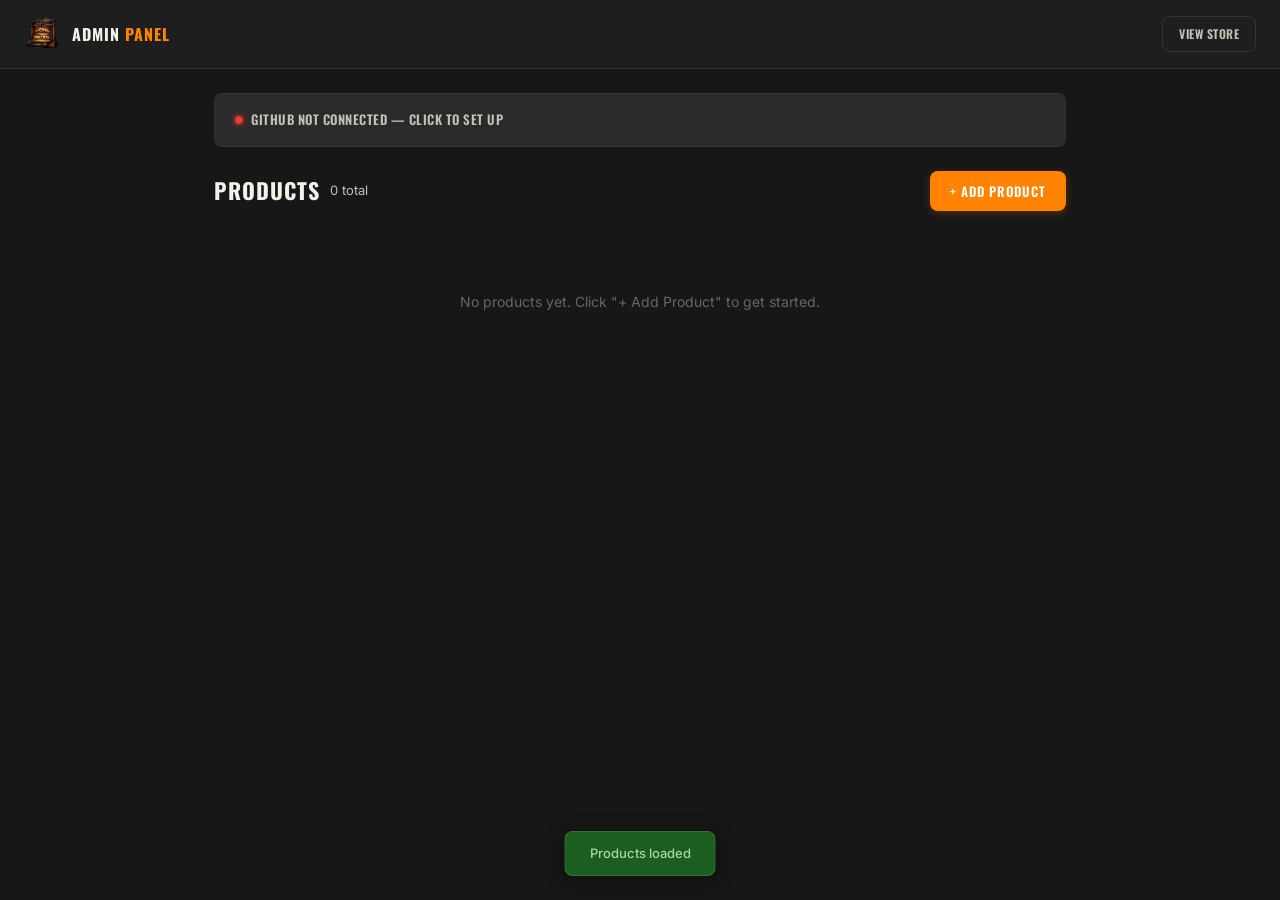
==== admin.html @ 07b4d060 "Fix admin mobile layout and improve error messages Product rows now use CSS grid on mobile for clean" ====
<!DOCTYPE html>
<html lang="en">
<head>
  <meta charset="UTF-8">
  <meta name="viewport" content="width=device-width, initial-scale=1.0">
  <title>Admin — Smoky Mtn 3D Prints</title>
  <link rel="icon" href="logo.png" type="image/png">
  <link href="https://fonts.googleapis.com/css2?family=Oswald:wght@400;500;600;700&family=Inter:wght@300;400;500;600&display=swap" rel="stylesheet">
  <style>
:root {
  --bg: #171717;
  --bg-alt: #1e1e1e;
  --surface: #2a2a2a;
  --surface-lt: #333;
  --cream: #f5f1e8;
  --cream-dim: #c4bfb3;
  --brown: #6b4f3a;
  --orange: #ff8200;
  --orange-dk: #d96e00;
  --muted: #666;
  --border: #333;
  --border-lt: #444;
  --green: #43a047;
  --red: #e53935;
  --radius: 8px;
  --font-head: 'Oswald', sans-serif;
  --font-body: 'Inter', sans-serif;
  --transition: .25s cubic-bezier(.4,0,.2,1);
}
*, *::before, *::after { box-sizing: border-box; margin: 0; padding: 0; }
body { background: var(--bg); color: var(--cream); font-family: var(--font-body); font-size: 14px; line-height: 1.5; min-height: 100vh; }
img { display: block; max-width: 100%; }
button { cursor: pointer; font-family: inherit; }
a { text-decoration: none; color: inherit; }

/* ── NAV ── */
.admin-nav { background: var(--bg-alt); border-bottom: 1px solid var(--border); padding: 16px 24px; display: flex; align-items: center; justify-content: space-between; position: sticky; top: 0; z-index: 50; }
.admin-nav-left { display: flex; align-items: center; gap: 12px; }
.admin-nav img { width: 36px; height: 36px; border-radius: 6px; }
.admin-nav h1 { font-family: var(--font-head); font-size: 16px; font-weight: 700; letter-spacing: 1px; text-transform: uppercase; }
.admin-nav h1 span { color: var(--orange); }
.admin-nav-right { display: flex; gap: 10px; }
.nav-btn { font-family: var(--font-head); font-size: 12px; font-weight: 600; letter-spacing: .5px; text-transform: uppercase; padding: 8px 16px; border-radius: var(--radius); border: 1px solid var(--border); background: transparent; color: var(--cream-dim); transition: all var(--transition); }
.nav-btn:hover { border-color: var(--orange); color: var(--orange); }

/* ── LAYOUT ── */
.container { max-width: 900px; margin: 0 auto; padding: 24px; }

/* ── SETUP ── */
.setup-bar { background: var(--surface); border: 1px solid var(--border); border-radius: var(--radius); padding: 16px 20px; margin-bottom: 24px; }
.setup-bar summary { font-family: var(--font-head); font-size: 13px; font-weight: 600; letter-spacing: .5px; text-transform: uppercase; color: var(--cream-dim); cursor: pointer; display: flex; align-items: center; gap: 8px; list-style: none; }
.setup-bar summary::-webkit-details-marker { display: none; }
.setup-dot { width: 8px; height: 8px; border-radius: 50%; flex-shrink: 0; }
.setup-dot.on { background: var(--green); box-shadow: 0 0 6px var(--green); }
.setup-dot.off { background: var(--red); box-shadow: 0 0 6px var(--red); }
.setup-content { margin-top: 16px; display: flex; gap: 10px; flex-wrap: wrap; align-items: flex-end; }
.setup-content label { font-size: 11px; color: var(--cream-dim); text-transform: uppercase; letter-spacing: .5px; display: block; margin-bottom: 4px; }
.setup-content input { background: var(--bg); border: 1px solid var(--border); border-radius: 6px; color: var(--cream); padding: 10px 14px; font-size: 13px; width: 100%; outline: none; }
.setup-content input:focus { border-color: var(--orange); }
.setup-field { flex: 1; min-width: 200px; }

/* ── TOOLBAR ── */
.toolbar { display: flex; justify-content: space-between; align-items: center; margin-bottom: 20px; flex-wrap: wrap; gap: 12px; }
.toolbar-left { display: flex; gap: 10px; align-items: center; }
.toolbar h2 { font-family: var(--font-head); font-size: 22px; font-weight: 700; text-transform: uppercase; letter-spacing: 1px; }
.product-count { font-size: 13px; color: var(--cream-dim); }

/* ── BUTTONS ── */
.btn { font-family: var(--font-head); font-size: 13px; font-weight: 600; letter-spacing: 1px; text-transform: uppercase; padding: 10px 20px; border-radius: var(--radius); border: none; transition: all var(--transition); }
.btn-orange { background: var(--orange); color: #fff; box-shadow: 0 2px 8px rgba(255,130,0,.25); }
.btn-orange:hover { background: var(--orange-dk); box-shadow: 0 4px 15px rgba(255,130,0,.35); }
.btn-outline { background: transparent; border: 1px solid var(--border); color: var(--cream-dim); }
.btn-outline:hover { border-color: var(--orange); color: var(--orange); }
.btn-red { background: rgba(229,57,53,.1); border: 1px solid rgba(229,57,53,.3); color: #ef5350; }
.btn-red:hover { background: rgba(229,57,53,.2); }
.btn-green { background: rgba(67,160,71,.1); border: 1px solid rgba(67,160,71,.3); color: #66bb6a; }
.btn-green:hover { background: rgba(67,160,71,.2); }
.btn-sm { padding: 6px 12px; font-size: 11px; }
.btn:disabled { opacity: .4; cursor: not-allowed; }

/* ── PRODUCT LIST ── */
.product-list { display: flex; flex-direction: column; gap: 12px; }
.product-row { background: var(--surface); border: 1px solid var(--border); border-radius: var(--radius); padding: 16px; display: flex; align-items: center; gap: 16px; transition: border-color var(--transition); }
.product-row:hover { border-color: var(--border-lt); }
.product-row-img { width: 64px; height: 64px; border-radius: 6px; object-fit: cover; background: #111; flex-shrink: 0; border: 1px solid var(--border); }
.product-row-no-img { width: 64px; height: 64px; border-radius: 6px; background: #111; display: flex; align-items: center; justify-content: center; font-size: 24px; opacity: .15; flex-shrink: 0; border: 1px solid var(--border); }
.product-row-info { flex: 1; min-width: 0; }
.product-row-name { font-family: var(--font-head); font-size: 15px; font-weight: 600; text-transform: uppercase; letter-spacing: .5px; color: var(--cream); margin-bottom: 2px; }
.product-row-meta { font-size: 12px; color: var(--cream-dim); }
.product-row-price { font-family: var(--font-head); font-size: 20px; font-weight: 700; color: var(--orange); flex-shrink: 0; min-width: 60px; text-align: right; }
.product-row-stock { display: flex; align-items: center; gap: 6px; flex-shrink: 0; }
.stock-btn { width: 28px; height: 28px; background: var(--bg); border: 1px solid var(--border); border-radius: 4px; color: var(--cream); font-size: 16px; display: flex; align-items: center; justify-content: center; transition: all var(--transition); }
.stock-btn:hover { border-color: var(--orange); color: var(--orange); }
.stock-val { font-family: var(--font-head); font-size: 14px; font-weight: 600; min-width: 24px; text-align: center; }
.product-row-actions { display: flex; gap: 6px; flex-shrink: 0; }

/* ── MODAL ── */
.modal-overlay { display: none; position: fixed; inset: 0; z-index: 100; align-items: center; justify-content: center; padding: 16px; }
.modal-overlay.open { display: flex; }
.modal-bg { position: absolute; inset: 0; background: rgba(0,0,0,.7); backdrop-filter: blur(6px); }
.modal-box { position: relative; background: var(--bg-alt); border: 1px solid var(--border-lt); border-radius: 12px; width: min(600px, 95vw); max-height: 90vh; overflow-y: auto; box-shadow: 0 20px 60px rgba(0,0,0,.5); z-index: 1; }
.modal-header { display: flex; align-items: center; justify-content: space-between; padding: 20px 24px; border-bottom: 1px solid var(--border); }
.modal-header h3 { font-family: var(--font-head); font-size: 18px; font-weight: 700; text-transform: uppercase; letter-spacing: 1px; }
.modal-close { background: transparent; border: 1px solid var(--border); border-radius: 50%; width: 32px; height: 32px; color: var(--cream-dim); font-size: 18px; display: flex; align-items: center; justify-content: center; transition: all var(--transition); }
.modal-close:hover { background: var(--surface); color: var(--cream); }
.modal-body { padding: 24px; }
.modal-footer { padding: 16px 24px; border-top: 1px solid var(--border); display: flex; justify-content: space-between; gap: 10px; }
.modal-footer-right { display: flex; gap: 8px; }

/* ── FORM ── */
.form-row { display: grid; grid-template-columns: 1fr 1fr; gap: 16px; margin-bottom: 16px; }
.form-group { margin-bottom: 16px; }
.form-group label { display: block; font-family: var(--font-head); font-size: 12px; font-weight: 500; letter-spacing: .5px; text-transform: uppercase; color: var(--cream-dim); margin-bottom: 4px; }
.form-group input, .form-group textarea { width: 100%; background: var(--surface); border: 1px solid var(--border); border-radius: 6px; color: var(--cream); font-family: var(--font-body); font-size: 14px; padding: 10px 14px; outline: none; transition: border-color var(--transition); }
.form-group input:focus, .form-group textarea:focus { border-color: var(--orange); }
.form-group textarea { resize: vertical; min-height: 60px; }
.form-group input::placeholder, .form-group textarea::placeholder { color: var(--muted); }
.form-hint { font-size: 11px; color: var(--muted); margin-top: 3px; }

.img-preview { max-width: 100%; max-height: 160px; border-radius: 6px; border: 1px solid var(--border); margin-top: 8px; object-fit: contain; background: #111; }
.price-preview { background: rgba(255,130,0,.06); border: 1px solid rgba(255,130,0,.2); border-radius: var(--radius); padding: 14px; text-align: center; margin-bottom: 16px; }
.price-preview-label { font-size: 11px; color: var(--cream-dim); text-transform: uppercase; letter-spacing: 1px; margin-bottom: 4px; }
.price-preview-val { font-family: var(--font-head); font-size: 32px; font-weight: 700; color: var(--orange); }
.price-preview-basis { font-size: 11px; color: var(--muted); margin-top: 4px; }

/* ── STATUS TOAST ── */
.toast { position: fixed; bottom: 24px; left: 50%; transform: translateX(-50%); padding: 12px 24px; border-radius: var(--radius); font-size: 13px; font-weight: 500; z-index: 200; box-shadow: 0 4px 20px rgba(0,0,0,.4); transition: opacity .3s, transform .3s; }
.toast.ok { background: #1b5e20; color: #a5d6a7; border: 1px solid rgba(67,160,71,.4); }
.toast.err { background: #b71c1c; color: #ef9a9a; border: 1px solid rgba(229,57,53,.4); }
.toast.info { background: #1a237e; color: #90caf9; border: 1px solid rgba(66,165,245,.4); }
.toast.hidden { opacity: 0; transform: translateX(-50%) translateY(10px); pointer-events: none; }

/* ── EMPTY ── */
.empty-state { text-align: center; padding: 60px 20px; color: var(--muted); }
.empty-state p { font-size: 14px; }

/* ── RESPONSIVE ── */
@media (max-width: 640px) {
  .container { padding: 16px; }
  .product-row {
    display: grid;
    grid-template-columns: 56px 1fr auto;
    grid-template-rows: auto auto;
    gap: 8px 12px;
    padding: 14px;
  }
  .product-row-img, .product-row-no-img {
    width: 56px; height: 56px;
    grid-row: 1;
    grid-column: 1;
  }
  .product-row-info {
    grid-row: 1;
    grid-column: 2 / -1;
  }
  .product-row-meta {
    display: -webkit-box;
    -webkit-line-clamp: 1;
    -webkit-box-orient: vertical;
    overflow: hidden;
  }
  .product-row-price {
    grid-row: 2;
    grid-column: 1;
    text-align: left;
    font-size: 18px;
    align-self: center;
  }
  .product-row-stock {
    grid-row: 2;
    grid-column: 2;
    justify-self: start;
    align-self: center;
  }
  .product-row-actions {
    grid-row: 2;
    grid-column: 3;
    align-self: center;
  }
  .form-row { grid-template-columns: 1fr; }
  .toolbar { flex-direction: column; align-items: stretch; }
  .admin-nav { flex-wrap: wrap; gap: 8px; }
}
  </style>
</head>
<body>

<nav class="admin-nav">
  <div class="admin-nav-left">
    <img src="logo.png" alt="Logo">
    <h1>Admin <span>Panel</span></h1>
  </div>
  <div class="admin-nav-right">
    <a href="index.html" class="nav-btn">View Store</a>
  </div>
</nav>

<div class="container">

  <!-- Setup -->
  <details class="setup-bar" id="setup-bar">
    <summary>
      <span class="setup-dot off" id="setup-dot"></span>
      <span id="setup-label">GitHub not connected</span>
    </summary>
    <div class="setup-content">
      <div class="setup-field">
        <label>GitHub Personal Access Token</label>
        <input id="s-token" type="password" placeholder="ghp_xxxxxxxxxxxx or github_pat_xxx">
      </div>
      <button class="btn btn-orange btn-sm" onclick="saveSetup()">Save</button>
    </div>
  </details>

  <!-- Toolbar -->
  <div class="toolbar">
    <div class="toolbar-left">
      <h2>Products</h2>
      <span class="product-count" id="product-count"></span>
    </div>
    <div>
      <button class="btn btn-orange" onclick="openAddModal()">+ Add Product</button>
    </div>
  </div>

  <!-- Product list -->
  <div class="product-list" id="product-list"></div>

</div>

<!-- ══ ADD / EDIT MODAL ══ -->
<div class="modal-overlay" id="product-modal">
  <div class="modal-bg" onclick="closeModal()"></div>
  <div class="modal-box">
    <div class="modal-header">
      <h3 id="modal-title">Add Product</h3>
      <button class="modal-close" onclick="closeModal()">&times;</button>
    </div>
    <div class="modal-body">
      <div class="form-group">
        <label>Product Name</label>
        <input id="f-name" type="text" placeholder="e.g. Ironbite Dragon">
      </div>
      <div class="form-group">
        <label>Product Image</label>
        <input type="file" id="f-image-file" accept="image/*" onchange="previewImage(this)">
        <img id="f-image-preview" class="img-preview" style="display:none">
        <input type="hidden" id="f-image">
        <span class="form-hint">Upload a photo or leave as-is when editing</span>
      </div>
      <div class="form-row">
        <div class="form-group">
          <label>Filament Cost ($)</label>
          <input id="f-filament" type="number" step="0.01" min="0" placeholder="0.00" oninput="updatePrice()">
        </div>
        <div class="form-group">
          <label>Elec + Wear ($)</label>
          <input id="f-elec" type="number" step="0.01" min="0" placeholder="0.00" oninput="updatePrice()">
        </div>
      </div>
      <div class="form-row">
        <div class="form-group">
          <label>Qty per Plate</label>
          <input id="f-qty" type="number" min="1" value="1" oninput="updatePrice()">
        </div>
        <div class="form-group">
          <label>Print Time (hrs)</label>
          <input id="f-time" type="number" step="0.1" min="0" placeholder="0.0">
        </div>
      </div>
      <div class="form-row">
        <div class="form-group">
          <label>Market Low ($)</label>
          <input id="f-mkt-low" type="number" step="0.01" min="0" placeholder="0.00" oninput="updatePrice()">
        </div>
        <div class="form-group">
          <label>Market Mid ($)</label>
          <input id="f-mkt-mid" type="number" step="0.01" min="0" placeholder="0.00">
        </div>
      </div>
      <div class="form-row">
        <div class="form-group">
          <label>Market High ($)</label>
          <input id="f-mkt-high" type="number" step="0.01" min="0" placeholder="0.00">
        </div>
        <div class="form-group">
          <label>Stock Qty</label>
          <input id="f-stock" type="number" min="0" value="0">
        </div>
      </div>
      <div class="form-group">
        <label>Set Price ($) <span style="color:var(--muted);font-size:10px;text-transform:none">(overrides formula)</span></label>
        <input id="f-price-override" type="number" step="0.01" min="0" placeholder="Leave blank = auto" oninput="updatePrice()">
      </div>
      <div class="price-preview" id="price-preview">
        <div class="price-preview-label">Calculated Sell Price</div>
        <div class="price-preview-val" id="price-val">$0</div>
        <div class="price-preview-basis" id="price-basis"></div>
      </div>
      <div class="form-group">
        <label>Notes / Description</label>
        <textarea id="f-notes" rows="3" placeholder="e.g. 4-color PLA — Articulated dragon, print-in-place"></textarea>
      </div>
    </div>
    <div class="modal-footer">
      <button class="btn btn-red" id="modal-delete-btn" style="display:none" onclick="deleteProduct()">Delete</button>
      <div class="modal-footer-right">
        <button class="btn btn-outline" onclick="closeModal()">Cancel</button>
        <button class="btn btn-orange" id="modal-save-btn" onclick="saveProduct()">Save Product</button>
      </div>
    </div>
  </div>
</div>

<!-- Toast -->
<div class="toast hidden" id="toast"></div>

<script>
(function() {
  var $ = function(id) { return document.getElementById(id); };
  var SK_PRODUCTS = 'smtn_products';
  var SK_TOKEN    = 'smtn_gh_token';
  var GH_REPO    = 'Lucasw7493/3d-print-price-guide';
  var GH_FILE    = 'products.json';
  var GH_BRANCH  = 'main';

  var _products = [];
  var _editIndex = -1;

  /* ── Token / Setup ── */
  function getToken() { return localStorage.getItem(SK_TOKEN) || ''; }

  window.saveSetup = function() {
    var token = $('s-token').value.trim();
    if (!token) { toast('Enter a token', 'err'); return; }
    localStorage.setItem(SK_TOKEN, token);
    updateSetupUI();
    toast('Token saved!', 'ok');
  };

  function updateSetupUI() {
    var ok = !!getToken();
    $('setup-dot').className = 'setup-dot ' + (ok ? 'on' : 'off');
    $('setup-label').textContent = ok ? 'GitHub connected' : 'GitHub not connected — click to set up';
    $('s-token').value = getToken();
    if (ok) $('setup-bar').removeAttribute('open');
  }

  /* ── Products ── */
  function loadProducts() {
    var raw = localStorage.getItem(SK_PRODUCTS);
    if (raw) { try { _products = JSON.parse(raw); } catch(e) { _products = []; } }
    return _products;
  }

  function saveLocal() {
    localStorage.setItem(SK_PRODUCTS, JSON.stringify(_products));
  }

  function fetchFromGitHub(cb) {
    var url = 'https://raw.githubusercontent.com/' + GH_REPO + '/' + GH_BRANCH + '/' + GH_FILE + '?t=' + Date.now();
    fetch(url)
      .then(function(r) { if (!r.ok) throw new Error(r.status); return r.json(); })
      .then(function(data) {
        if (Array.isArray(data)) { _products = data; saveLocal(); }
        cb();
      })
      .catch(function() { cb(); });
  }

  var _pushQueue = Promise.resolve();

  function pushToGitHub(cb) {
    var token = getToken();
    if (!token) { toast('Set up GitHub token first', 'err'); if (cb) cb(false); return; }

    /* Queue pushes so they never overlap and cause SHA conflicts */
    _pushQueue = _pushQueue.then(function() {
      var body = JSON.stringify(_products, null, 2);
      var apiUrl = 'https://api.github.com/repos/' + GH_REPO + '/contents/' + GH_FILE;
      var headers = { 'Authorization': 'Bearer ' + token, 'Accept': 'application/vnd.github+json', 'Content-Type': 'application/json' };

      return fetch(apiUrl + '?ref=' + GH_BRANCH, { headers: headers })
        .then(function(r) { return r.json(); })
        .then(function(meta) {
          var b64 = btoa(unescape(encodeURIComponent(body)));
          return fetch(apiUrl, {
            method: 'PUT', headers: headers,
            body: JSON.stringify({ message: 'Update products', content: b64, sha: meta.sha, branch: GH_BRANCH })
          });
        })
        .then(function(r) { return r.json(); })
        .then(function(res) {
          if (res.commit) { toast('Saved & synced to all devices', 'ok'); if (cb) cb(true); }
          else { toast('Sync failed: ' + (res.message || 'check token permissions'), 'err'); if (cb) cb(false); }
        })
        .catch(function(err) { toast('Sync failed: ' + err.message, 'err'); if (cb) cb(false); });
    });
  }

  function uploadImage(file, filename, cb) {
    var token = getToken();
    if (!token) { cb(filename); return; }
    var reader = new FileReader();
    reader.onload = function() {
      var b64 = reader.result.split(',')[1];
      var apiUrl = 'https://api.github.com/repos/' + GH_REPO + '/contents/' + filename;
      var headers = { 'Authorization': 'Bearer ' + token, 'Accept': 'application/vnd.github+json', 'Content-Type': 'application/json' };

      /* Check if file exists to get SHA */
      fetch(apiUrl + '?ref=' + GH_BRANCH, { headers: headers })
        .then(function(r) { return r.ok ? r.json() : null; })
        .then(function(meta) {
          var body = { message: 'Add ' + filename, content: b64, branch: GH_BRANCH };
          if (meta && meta.sha) body.sha = meta.sha;
          return fetch(apiUrl, { method: 'PUT', headers: headers, body: JSON.stringify(body) });
        })
        .then(function() { cb(filename); })
        .catch(function() { cb(filename); });
    };
    reader.readAsDataURL(file);
  }

  /* ── Price calc ── */
  function calcPrice(p) {
    if (p.priceOverride > 0) return Math.round(p.priceOverride);
    var cost = ((p.filament || 0) + (p.elec || 0)) / Math.max(p.qty || 1, 1);
    var costFloor = cost * 2.2;
    var mktTarget = (p.mktLow || 0) * 0.85;
    return Math.round(Math.max(costFloor, mktTarget));
  }

  window.updatePrice = function() {
    var p = readForm();
    var price = calcPrice(p);
    var cost = ((p.filament || 0) + (p.elec || 0)) / Math.max(p.qty || 1, 1);
    var costFloor = Math.round(cost * 2.2);
    var mktTarget = Math.round((p.mktLow || 0) * 0.85);
    var basis = price === costFloor && costFloor >= mktTarget ? '2.2x floor' : 'from market low';
    $('price-val').textContent = '$' + price;
    $('price-basis').textContent = '2.2x floor: $' + costFloor + '  ·  85% mkt: $' + mktTarget + '  ·  ' + basis;
  };

  /* ── Render product list ── */
  function render() {
    var list = $('product-list');
    $('product-count').textContent = _products.length + ' total';

    if (!_products.length) {
      list.innerHTML = '<div class="empty-state"><p>No products yet. Click "+ Add Product" to get started.</p></div>';
      return;
    }

    list.innerHTML = _products.map(function(p, i) {
      var price = calcPrice(p);
      var stock = p.stock != null ? p.stock : 0;
      var imgHtml = p.image
        ? '<img src="' + p.image + '" class="product-row-img" onerror="this.style.display=\'none\'">'
        : '<div class="product-row-no-img">📷</div>';

      return '<div class="product-row">'
        + imgHtml
        + '<div class="product-row-info">'
        +   '<div class="product-row-name">' + p.name + '</div>'
        +   '<div class="product-row-meta">' + (p.notes || 'No description') + '</div>'
        + '</div>'
        + '<div class="product-row-stock">'
        +   '<button class="stock-btn" onclick="adjustStock(' + i + ',-1)">&minus;</button>'
        +   '<span class="stock-val">' + stock + '</span>'
        +   '<button class="stock-btn" onclick="adjustStock(' + i + ',1)">+</button>'
        + '</div>'
        + '<div class="product-row-price">$' + price + '</div>'
        + '<div class="product-row-actions">'
        +   '<button class="btn btn-outline btn-sm" onclick="openEditModal(' + i + ')">Edit</button>'
        + '</div>'
        + '</div>';
    }).join('');
  }

  /* ── Stock adjust ── */
  window.adjustStock = function(i, delta) {
    if (!_products[i]) return;
    _products[i].stock = Math.max(0, (_products[i].stock || 0) + delta);
    saveLocal();
    render();
    pushToGitHub();
  };

  /* ── Modal ── */
  function clearForm() {
    ['f-name','f-filament','f-elec','f-time','f-mkt-low','f-mkt-mid','f-mkt-high','f-notes','f-price-override'].forEach(function(id) { $(id).value = ''; });
    $('f-qty').value = '1';
    $('f-stock').value = '0';
    $('f-image').value = '';
    $('f-image-file').value = '';
    $('f-image-preview').style.display = 'none';
    updatePrice();
  }

  function fillForm(p) {
    $('f-name').value = p.name || '';
    $('f-filament').value = p.filament != null ? p.filament : '';
    $('f-elec').value = p.elec != null ? p.elec : '';
    $('f-qty').value = p.qty != null ? p.qty : 1;
    $('f-time').value = p.printTime != null ? p.printTime : '';
    $('f-mkt-low').value = p.mktLow != null ? p.mktLow : '';
    $('f-mkt-mid').value = p.mktMid != null ? p.mktMid : '';
    $('f-mkt-high').value = p.mktHigh != null ? p.mktHigh : '';
    $('f-stock').value = p.stock != null ? p.stock : 0;
    $('f-notes').value = p.notes || '';
    $('f-price-override').value = p.priceOverride != null ? p.priceOverride : '';
    $('f-image').value = p.image || '';
    if (p.image) {
      $('f-image-preview').src = p.image;
      $('f-image-preview').style.display = 'block';
    } else {
      $('f-image-preview').style.display = 'none';
    }
    updatePrice();
  }

  function readForm() {
    return {
      name: $('f-name').value.trim(),
      image: $('f-image').value.trim(),
      filament: parseFloat($('f-filament').value) || 0,
      elec: parseFloat($('f-elec').value) || 0,
      qty: parseInt($('f-qty').value) || 1,
      printTime: parseFloat($('f-time').value) || 0,
      mktLow: parseFloat($('f-mkt-low').value) || 0,
      mktMid: parseFloat($('f-mkt-mid').value) || 0,
      mktHigh: parseFloat($('f-mkt-high').value) || 0,
      stock: parseInt($('f-stock').value) || 0,
      notes: $('f-notes').value.trim(),
      priceOverride: parseFloat($('f-price-override').value) || null
    };
  }

  window.previewImage = function(input) {
    var file = input.files[0];
    if (!file) return;
    var reader = new FileReader();
    reader.onload = function(e) {
      $('f-image-preview').src = e.target.result;
      $('f-image-preview').style.display = 'block';
    };
    reader.readAsDataURL(file);
  };

  window.openAddModal = function() {
    _editIndex = -1;
    $('modal-title').textContent = 'Add Product';
    $('modal-delete-btn').style.display = 'none';
    $('modal-save-btn').textContent = 'Save Product';
    clearForm();
    $('product-modal').classList.add('open');
  };

  window.openEditModal = function(i) {
    _editIndex = i;
    $('modal-title').textContent = 'Edit Product';
    $('modal-delete-btn').style.display = '';
    $('modal-save-btn').textContent = 'Save Changes';
    fillForm(_products[i]);
    $('product-modal').classList.add('open');
  };

  window.closeModal = function() {
    $('product-modal').classList.remove('open');
  };

  window.saveProduct = function() {
    var p = readForm();
    if (!p.name) { toast('Product name is required', 'err'); return; }

    var file = $('f-image-file').files[0];
    var btn = $('modal-save-btn');
    btn.disabled = true;
    btn.textContent = 'Saving...';

    function finishSave(imageVal) {
      p.image = imageVal || p.image;

      if (_editIndex >= 0) {
        _products[_editIndex] = p;
      } else {
        _products.unshift(p);
      }
      saveLocal();
      render();
      closeModal();
      pushToGitHub(function() {
        btn.disabled = false;
        btn.textContent = _editIndex >= 0 ? 'Save Changes' : 'Save Product';
      });
    }

    if (file) {
      var ext = file.name.split('.').pop().toLowerCase();
      var slug = p.name.toLowerCase().replace(/[^\w\s-]/g, '').replace(/[\s]+/g, '-').replace(/-+/g, '-');
      var filename = slug + '.' + ext;
      toast('Uploading image...', 'info');
      uploadImage(file, filename, function(fname) {
        finishSave(fname);
      });
    } else {
      finishSave(p.image);
    }
  };

  window.deleteProduct = function() {
    if (_editIndex < 0) return;
    var name = _products[_editIndex].name;
    if (!confirm('Delete "' + name + '"? This cannot be undone.')) return;
    _products.splice(_editIndex, 1);
    saveLocal();
    render();
    closeModal();
    pushToGitHub();
  };

  /* ── Toast ── */
  var _toastTimer;
  function toast(msg, type) {
    var el = $('toast');
    el.textContent = msg;
    el.className = 'toast ' + (type || 'info');
    clearTimeout(_toastTimer);
    _toastTimer = setTimeout(function() { el.classList.add('hidden'); }, 4000);
  }

  /* ── Keyboard ── */
  document.addEventListener('keydown', function(e) {
    if (e.key === 'Escape') closeModal();
  });

  /* ── Init ── */
  updateSetupUI();
  loadProducts();
  render();
  toast('Loading latest from GitHub...', 'info');
  fetchFromGitHub(function() { render(); toast('Products loaded', 'ok'); });

})();
</script>

</body>
</html>
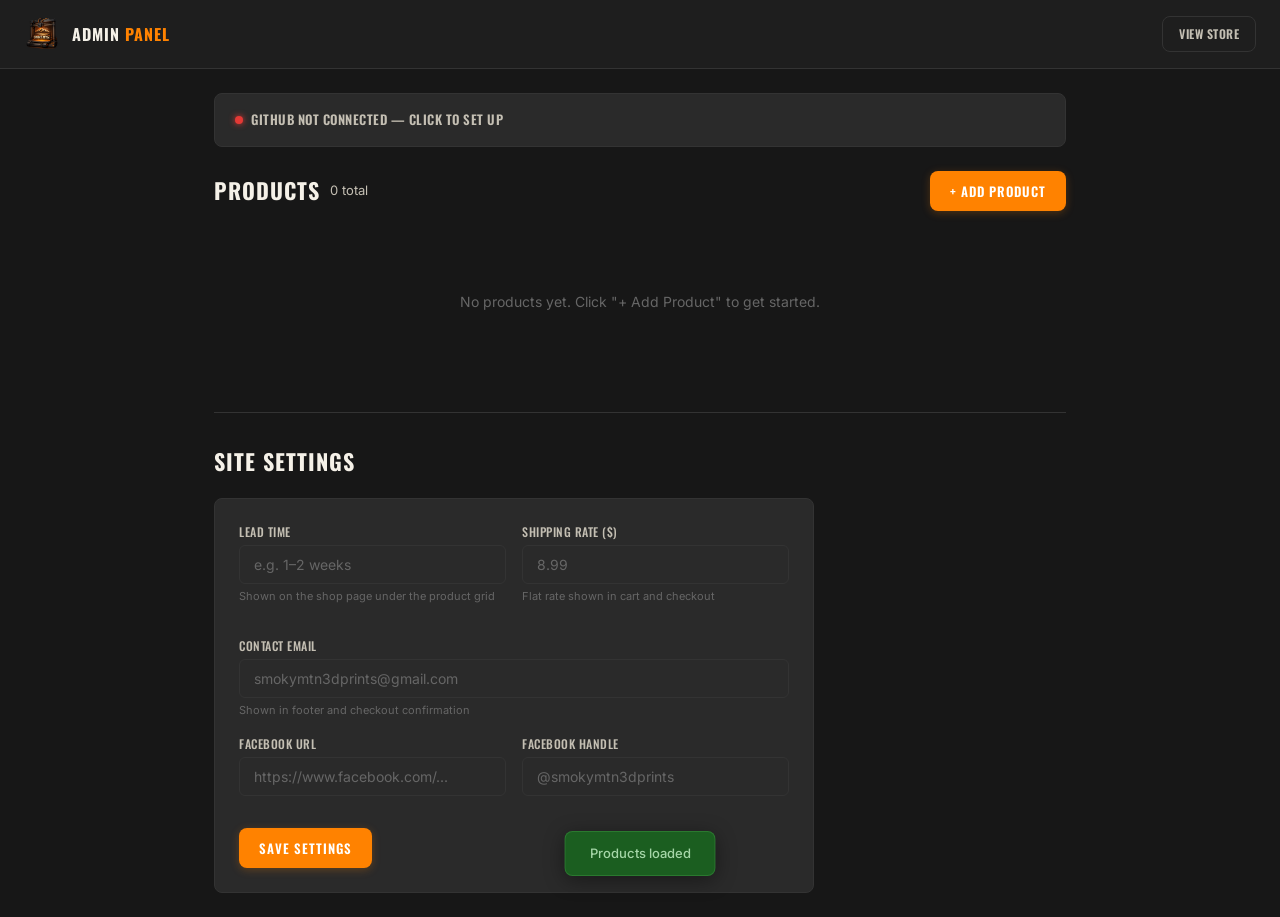
==== commit b77b8f5d: "Add Site Settings panel to admin; make lead time, shipping, email, Facebook dynamic Co-Authored-By: " ====
--- a/admin.html
+++ b/admin.html
@@ -111,8 +111,9 @@
 .form-row { display: grid; grid-template-columns: 1fr 1fr; gap: 16px; margin-bottom: 16px; }
 .form-group { margin-bottom: 16px; }
 .form-group label { display: block; font-family: var(--font-head); font-size: 12px; font-weight: 500; letter-spacing: .5px; text-transform: uppercase; color: var(--cream-dim); margin-bottom: 4px; }
-.form-group input, .form-group textarea { width: 100%; background: var(--surface); border: 1px solid var(--border); border-radius: 6px; color: var(--cream); font-family: var(--font-body); font-size: 14px; padding: 10px 14px; outline: none; transition: border-color var(--transition); }
-.form-group input:focus, .form-group textarea:focus { border-color: var(--orange); }
+.form-group input, .form-group textarea, .form-group select { width: 100%; background: var(--surface); border: 1px solid var(--border); border-radius: 6px; color: var(--cream); font-family: var(--font-body); font-size: 14px; padding: 10px 14px; outline: none; transition: border-color var(--transition); }
+.form-group input:focus, .form-group textarea:focus, .form-group select:focus { border-color: var(--orange); }
+.form-group select option { background: var(--surface); }
 .form-group textarea { resize: vertical; min-height: 60px; }
 .form-group input::placeholder, .form-group textarea::placeholder { color: var(--muted); }
 .form-hint { font-size: 11px; color: var(--muted); margin-top: 3px; }
@@ -225,6 +226,43 @@
 
   <!-- Product list -->
   <div class="product-list" id="product-list"></div>
+
+  <!-- Site Settings -->
+  <div style="margin-top:40px; border-top:1px solid var(--border); padding-top:32px;">
+    <div class="toolbar" style="margin-bottom:20px">
+      <h2 class="toolbar-left" style="font-family:var(--font-head);font-size:22px;font-weight:700;text-transform:uppercase;letter-spacing:1px">Site Settings</h2>
+    </div>
+    <div style="background:var(--surface);border:1px solid var(--border);border-radius:var(--radius);padding:24px;max-width:600px">
+      <div class="form-row">
+        <div class="form-group">
+          <label>Lead Time</label>
+          <input id="st-lead-time" type="text" placeholder="e.g. 1–2 weeks">
+          <span class="form-hint">Shown on the shop page under the product grid</span>
+        </div>
+        <div class="form-group">
+          <label>Shipping Rate ($)</label>
+          <input id="st-ship-rate" type="number" step="0.01" min="0" placeholder="8.99">
+          <span class="form-hint">Flat rate shown in cart and checkout</span>
+        </div>
+      </div>
+      <div class="form-group">
+        <label>Contact Email</label>
+        <input id="st-email" type="email" placeholder="smokymtn3dprints@gmail.com">
+        <span class="form-hint">Shown in footer and checkout confirmation</span>
+      </div>
+      <div class="form-row">
+        <div class="form-group">
+          <label>Facebook URL</label>
+          <input id="st-fb-url" type="url" placeholder="https://www.facebook.com/...">
+        </div>
+        <div class="form-group">
+          <label>Facebook Handle</label>
+          <input id="st-fb-handle" type="text" placeholder="@smokymtn3dprints">
+        </div>
+      </div>
+      <button class="btn btn-orange" id="st-save-btn" onclick="saveSettings()">Save Settings</button>
+    </div>
+  </div>
 
 </div>
 
@@ -298,6 +336,20 @@
         <div class="price-preview-basis" id="price-basis"></div>
       </div>
       <div class="form-group">
+        <label>Category</label>
+        <select id="f-category">
+          <option value="">— None / General —</option>
+          <option value="light box">Light Box</option>
+          <option value="fidget">Fidget</option>
+          <option value="flexi">Flexi</option>
+          <option value="keychain">Keychain</option>
+          <option value="hype chain">Hype Chain</option>
+          <option value="hueforge">HueForge</option>
+          <option value="custom">Custom</option>
+        </select>
+        <span class="form-hint">Controls which category filter this product appears under on the shop</span>
+      </div>
+      <div class="form-group">
         <label>Notes / Description</label>
         <textarea id="f-notes" rows="3" placeholder="e.g. 4-color PLA — Articulated dragon, print-in-place"></textarea>
       </div>
@@ -368,34 +420,60 @@
       .catch(function() { cb(); });
   }
 
-  var _pushQueue = Promise.resolve();
+  var _pushing = false;
+  var _pendingPush = null;
 
   function pushToGitHub(cb) {
     var token = getToken();
     if (!token) { toast('Set up GitHub token first', 'err'); if (cb) cb(false); return; }
 
-    /* Queue pushes so they never overlap and cause SHA conflicts */
-    _pushQueue = _pushQueue.then(function() {
-      var body = JSON.stringify(_products, null, 2);
-      var apiUrl = 'https://api.github.com/repos/' + GH_REPO + '/contents/' + GH_FILE;
-      var headers = { 'Authorization': 'Bearer ' + token, 'Accept': 'application/vnd.github+json', 'Content-Type': 'application/json' };
-
-      return fetch(apiUrl + '?ref=' + GH_BRANCH, { headers: headers })
-        .then(function(r) { return r.json(); })
-        .then(function(meta) {
-          var b64 = btoa(unescape(encodeURIComponent(body)));
-          return fetch(apiUrl, {
-            method: 'PUT', headers: headers,
-            body: JSON.stringify({ message: 'Update products', content: b64, sha: meta.sha, branch: GH_BRANCH })
-          });
-        })
-        .then(function(r) { return r.json(); })
-        .then(function(res) {
-          if (res.commit) { toast('Saved & synced to all devices', 'ok'); if (cb) cb(true); }
-          else { toast('Sync failed: ' + (res.message || 'check token permissions'), 'err'); if (cb) cb(false); }
-        })
-        .catch(function(err) { toast('Sync failed: ' + err.message, 'err'); if (cb) cb(false); });
-    });
+    /* If already pushing, queue this to run after current finishes */
+    if (_pushing) {
+      _pendingPush = cb;
+      return;
+    }
+    _pushing = true;
+
+    var apiUrl = 'https://api.github.com/repos/' + GH_REPO + '/contents/' + GH_FILE;
+    var headers = { 'Authorization': 'Bearer ' + token, 'Accept': 'application/vnd.github+json', 'Content-Type': 'application/json' };
+
+    fetch(apiUrl + '?ref=' + GH_BRANCH + '&_=' + Date.now(), { headers: headers })
+      .then(function(r) { return r.json(); })
+      .then(function(meta) {
+        var body = JSON.stringify(_products, null, 2);
+        var b64 = btoa(unescape(encodeURIComponent(body)));
+        return fetch(apiUrl, {
+          method: 'PUT', headers: headers,
+          body: JSON.stringify({ message: 'Update products', content: b64, sha: meta.sha, branch: GH_BRANCH })
+        });
+      })
+      .then(function(r) { return r.json(); })
+      .then(function(res) {
+        _pushing = false;
+        if (res.commit) {
+          toast('Saved & synced', 'ok');
+          if (cb) cb(true);
+        } else {
+          toast('Sync failed: ' + (res.message || 'check token'), 'err');
+          if (cb) cb(false);
+        }
+        /* Run next queued push if any */
+        if (_pendingPush !== null) {
+          var next = _pendingPush;
+          _pendingPush = null;
+          pushToGitHub(next);
+        }
+      })
+      .catch(function(err) {
+        _pushing = false;
+        toast('Sync failed: ' + err.message, 'err');
+        if (cb) cb(false);
+        if (_pendingPush !== null) {
+          var next = _pendingPush;
+          _pendingPush = null;
+          pushToGitHub(next);
+        }
+      });
   }
 
   function uploadImage(file, filename, cb) {
@@ -408,15 +486,22 @@
       var headers = { 'Authorization': 'Bearer ' + token, 'Accept': 'application/vnd.github+json', 'Content-Type': 'application/json' };
 
       /* Check if file exists to get SHA */
-      fetch(apiUrl + '?ref=' + GH_BRANCH, { headers: headers })
+      fetch(apiUrl + '?ref=' + GH_BRANCH + '&_=' + Date.now(), { headers: headers })
         .then(function(r) { return r.ok ? r.json() : null; })
         .then(function(meta) {
           var body = { message: 'Add ' + filename, content: b64, branch: GH_BRANCH };
           if (meta && meta.sha) body.sha = meta.sha;
           return fetch(apiUrl, { method: 'PUT', headers: headers, body: JSON.stringify(body) });
         })
-        .then(function() { cb(filename); })
-        .catch(function() { cb(filename); });
+        .then(function(r) {
+          if (r.ok) {
+            cb(filename);
+          } else {
+            r.json().then(function(e) { toast('Image upload failed: ' + (e.message || 'check token'), 'err'); }).catch(function(){});
+            cb(null);
+          }
+        })
+        .catch(function() { toast('Image upload failed', 'err'); cb(null); });
     };
     reader.readAsDataURL(file);
   }
@@ -491,6 +576,7 @@
     ['f-name','f-filament','f-elec','f-time','f-mkt-low','f-mkt-mid','f-mkt-high','f-notes','f-price-override'].forEach(function(id) { $(id).value = ''; });
     $('f-qty').value = '1';
     $('f-stock').value = '0';
+    $('f-category').value = '';
     $('f-image').value = '';
     $('f-image-file').value = '';
     $('f-image-preview').style.display = 'none';
@@ -507,9 +593,11 @@
     $('f-mkt-mid').value = p.mktMid != null ? p.mktMid : '';
     $('f-mkt-high').value = p.mktHigh != null ? p.mktHigh : '';
     $('f-stock').value = p.stock != null ? p.stock : 0;
+    $('f-category').value = p.category || '';
     $('f-notes').value = p.notes || '';
     $('f-price-override').value = p.priceOverride != null ? p.priceOverride : '';
     $('f-image').value = p.image || '';
+    $('f-image-file').value = '';
     if (p.image) {
       $('f-image-preview').src = p.image;
       $('f-image-preview').style.display = 'block';
@@ -531,6 +619,7 @@
       mktMid: parseFloat($('f-mkt-mid').value) || 0,
       mktHigh: parseFloat($('f-mkt-high').value) || 0,
       stock: parseInt($('f-stock').value) || 0,
+      category: $('f-category').value || '',
       notes: $('f-notes').value.trim(),
       priceOverride: parseFloat($('f-price-override').value) || null
     };
@@ -634,12 +723,69 @@
     if (e.key === 'Escape') closeModal();
   });
 
+  /* ── Settings ── */
+  var GH_SETTINGS = 'settings.json';
+
+  function fetchSettings() {
+    var url = 'https://raw.githubusercontent.com/' + GH_REPO + '/' + GH_BRANCH + '/' + GH_SETTINGS + '?t=' + Date.now();
+    fetch(url)
+      .then(function(r) { return r.ok ? r.json() : null; })
+      .then(function(s) {
+        if (!s) return;
+        $('st-lead-time').value  = s.leadTime     || '';
+        $('st-ship-rate').value  = s.shippingRate != null ? s.shippingRate : '';
+        $('st-email').value      = s.email         || '';
+        $('st-fb-url').value     = s.facebookUrl   || '';
+        $('st-fb-handle').value  = s.facebookHandle || '';
+      })
+      .catch(function() {});
+  }
+
+  window.saveSettings = function() {
+    var token = getToken();
+    if (!token) { toast('Set up GitHub token first', 'err'); return; }
+    var btn = $('st-save-btn');
+    btn.disabled = true; btn.textContent = 'Saving...';
+
+    var s = {
+      leadTime:       $('st-lead-time').value.trim() || '1\u20132 weeks',
+      shippingRate:   parseFloat($('st-ship-rate').value) || 8.99,
+      email:          $('st-email').value.trim() || 'smokymtn3dprints@gmail.com',
+      facebookUrl:    $('st-fb-url').value.trim(),
+      facebookHandle: $('st-fb-handle').value.trim()
+    };
+
+    var apiUrl = 'https://api.github.com/repos/' + GH_REPO + '/contents/' + GH_SETTINGS;
+    var headers = { 'Authorization': 'Bearer ' + token, 'Accept': 'application/vnd.github+json', 'Content-Type': 'application/json' };
+
+    fetch(apiUrl + '?ref=' + GH_BRANCH + '&_=' + Date.now(), { headers: headers })
+      .then(function(r) { return r.ok ? r.json() : null; })
+      .then(function(meta) {
+        var body = JSON.stringify(s, null, 2);
+        var b64  = btoa(unescape(encodeURIComponent(body)));
+        var payload = { message: 'Update settings', content: b64, branch: GH_BRANCH };
+        if (meta && meta.sha) payload.sha = meta.sha;
+        return fetch(apiUrl, { method: 'PUT', headers: headers, body: JSON.stringify(payload) });
+      })
+      .then(function(r) { return r.json(); })
+      .then(function(res) {
+        btn.disabled = false; btn.textContent = 'Save Settings';
+        if (res.commit) toast('Settings saved!', 'ok');
+        else toast('Save failed: ' + (res.message || 'check token'), 'err');
+      })
+      .catch(function(e) {
+        btn.disabled = false; btn.textContent = 'Save Settings';
+        toast('Save failed: ' + e.message, 'err');
+      });
+  };
+
   /* ── Init ── */
   updateSetupUI();
   loadProducts();
   render();
   toast('Loading latest from GitHub...', 'info');
   fetchFromGitHub(function() { render(); toast('Products loaded', 'ok'); });
+  fetchSettings();
 
 })();
 </script>
